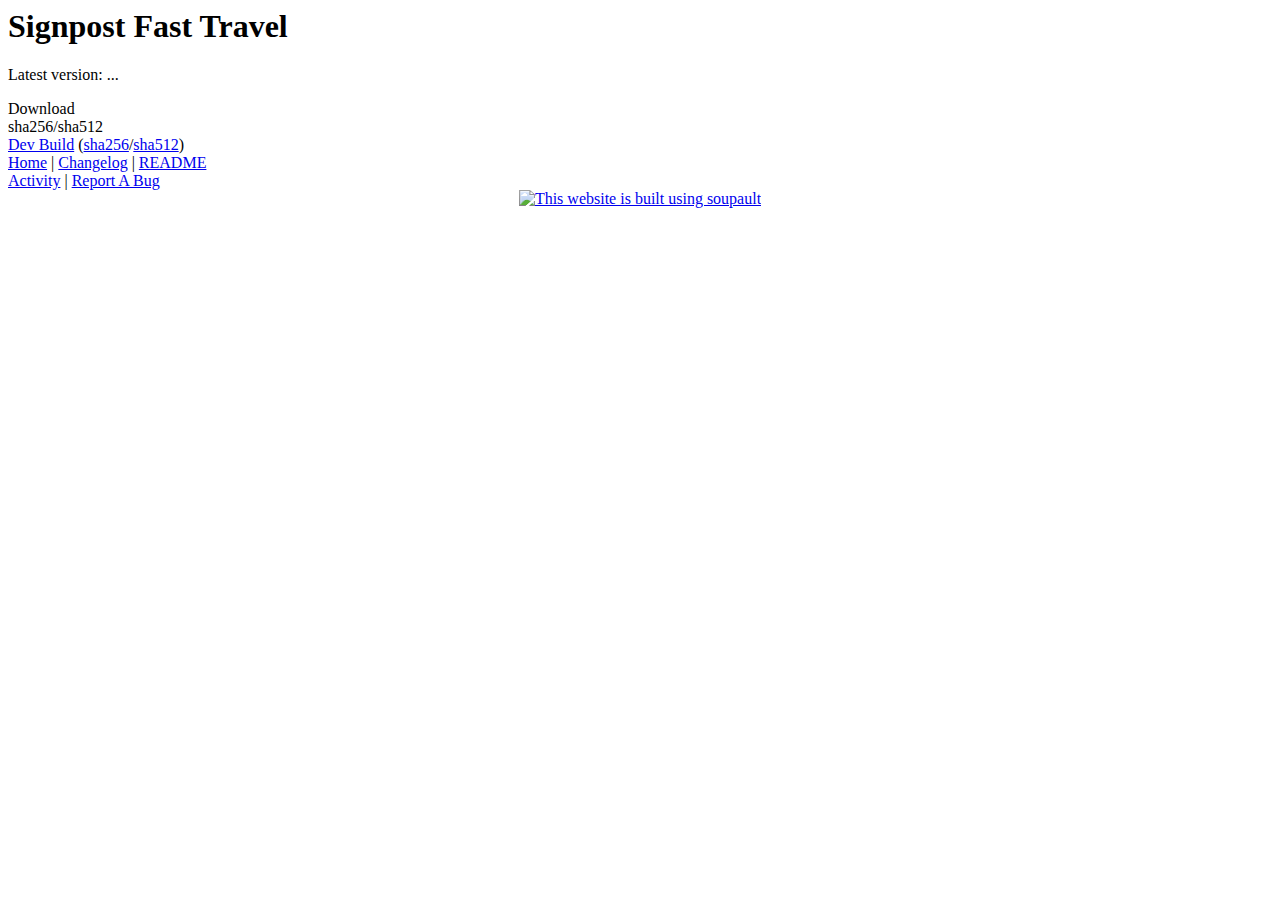
==== web/templates/main.html @ 8a0dc598 "Initial commit" ====
<html lang="en">
  <head>
    <meta charset="utf-8">
    <title></title>
    <meta name="viewport" content="width=device-width, initial-scale=1">
    <meta name="description" content="Fast travel from signposts to their locations if you have already been there before.">
    <meta name="author" content="Signpost Fast Travel Authors">
    <link rel="stylesheet" type="text/css" href="/css/normalize.css">
    <link rel="stylesheet" type="text/css" href="/css/sakura.css">
    <link rel="stylesheet" type="text/css" media="(prefers-color-scheme: dark)" href="/css/sakura-dark.css">
    <link rel="stylesheet" type="text/css" href="/css/site.css">
    <link rel="stylesheet" type="text/css" media="(prefers-color-scheme: dark)" href="/css/site-dark.css">
  </head>
  <body>
    <h1 class="center">Signpost Fast Travel</h1>
    <noscript>
      <p class="bold center">
        Please enable Javascript for this page, Gitlab itself also requires Javascript in order to even look at packages. Sorry :(
      </p>
    </noscript>
    <p class="center">Latest version: <span class="bold" id="latestVersion">...</span></p>
    <div id="links" class="bold center">
      <a class="button" id="download" title="Download the latest release of Signpost Fast Travel">Download</a>
    </div>
    <div id="shas" class="bold center">
      <a id="sha256" title="Verify the integrity of the file you downloaded">sha256</a>/<a id="sha512" title="Verify the integrity of the file you downloaded">sha512</a>
    </div>
    <div class="bold center" id="errors"></div>
    <div class="center" id="dev-build">
      <a id="download" href="https://gitlab.com/api/v4/projects/modding-openmw%2Fsignpost-fast-travel/jobs/artifacts/master/raw/signpost-fast-travel.zip?job=make" title="Dev builds may have newer features, but they will be less tested">Dev Build</a> (<a id="sha256" href="https://gitlab.com/api/v4/projects/modding-openmw%2Fsignpost-fast-travel/jobs/artifacts/master/raw/signpost-fast-travel.zip.sha256sum.txt?job=make" title="Verify the integrity of the file you downloaded">sha256</a>/<a id="sha512" href="https://gitlab.com/api/v4/projects/modding-openmw%2Fsignpost-fast-travel/jobs/artifacts/master/raw/signpost-fast-travel.zip.sha512sum.txt?job=make" title="Verify the integrity of the file you downloaded">sha512</a>)
    </div>
    <nav class="center" id="nav">
      <a href="/">Home</a> | <a href="/changelog/">Changelog</a> | <a href="/readme/">README</a>
    </nav>
    <div class="center" id="gitlab-links" title="These are external links that will take you to GitLab.">
      <a href="https://gitlab.com/modding-openmw/signpost-fast-travel/activity">Activity</a> | <a href="https://gitlab.com/modding-openmw/signpost-fast-travel/-/issues">Report A Bug</a>
    </div>
    <div id="content"></div>
    <footer style="text-align: center;">
      <a href="https://soupault.app/"><img src="/img/powered_by_soupault_88x31.png" title="This website is built using soupault"></a>
    </footer>
    <div id="modOrg" data-mod-org="modding-openmw"></div>
    <div id="modProject" data-mod-project="signpost-fast-travel"></div>
    <script src="/js/gitlab.js"></script>
  </body>
</html>
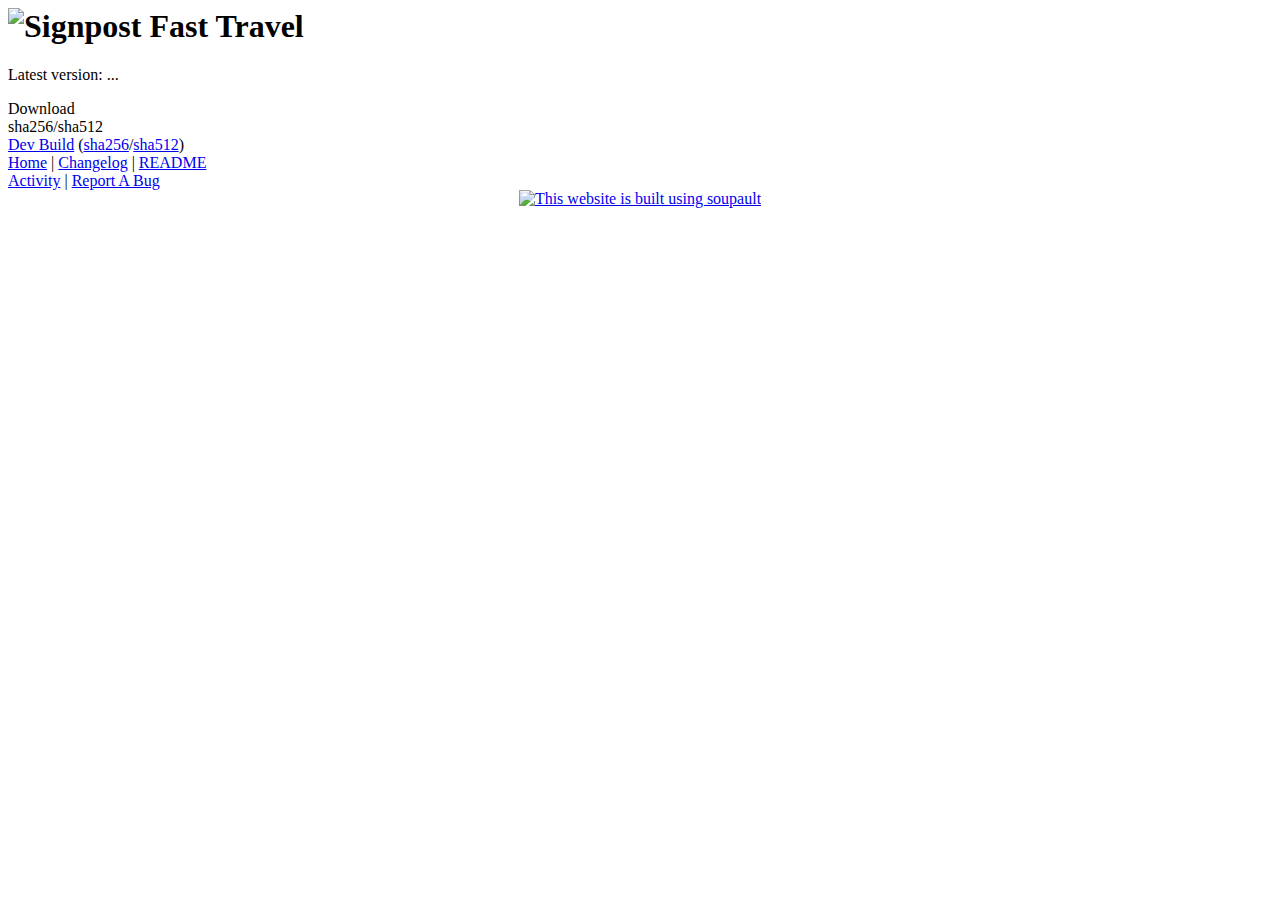
==== commit bbb12e9d: "New title logo" ====
--- a/web/templates/main.html
+++ b/web/templates/main.html
@@ -12,7 +12,7 @@
     <link rel="stylesheet" type="text/css" media="(prefers-color-scheme: dark)" href="/css/site-dark.css">
   </head>
   <body>
-    <h1 class="center">Signpost Fast Travel</h1>
+    <h1 class="center"><img src="/img/title.png" title="Signpost Fast Travel" /></h1>
     <noscript>
       <p class="bold center">
         Please enable Javascript for this page, Gitlab itself also requires Javascript in order to even look at packages. Sorry :(
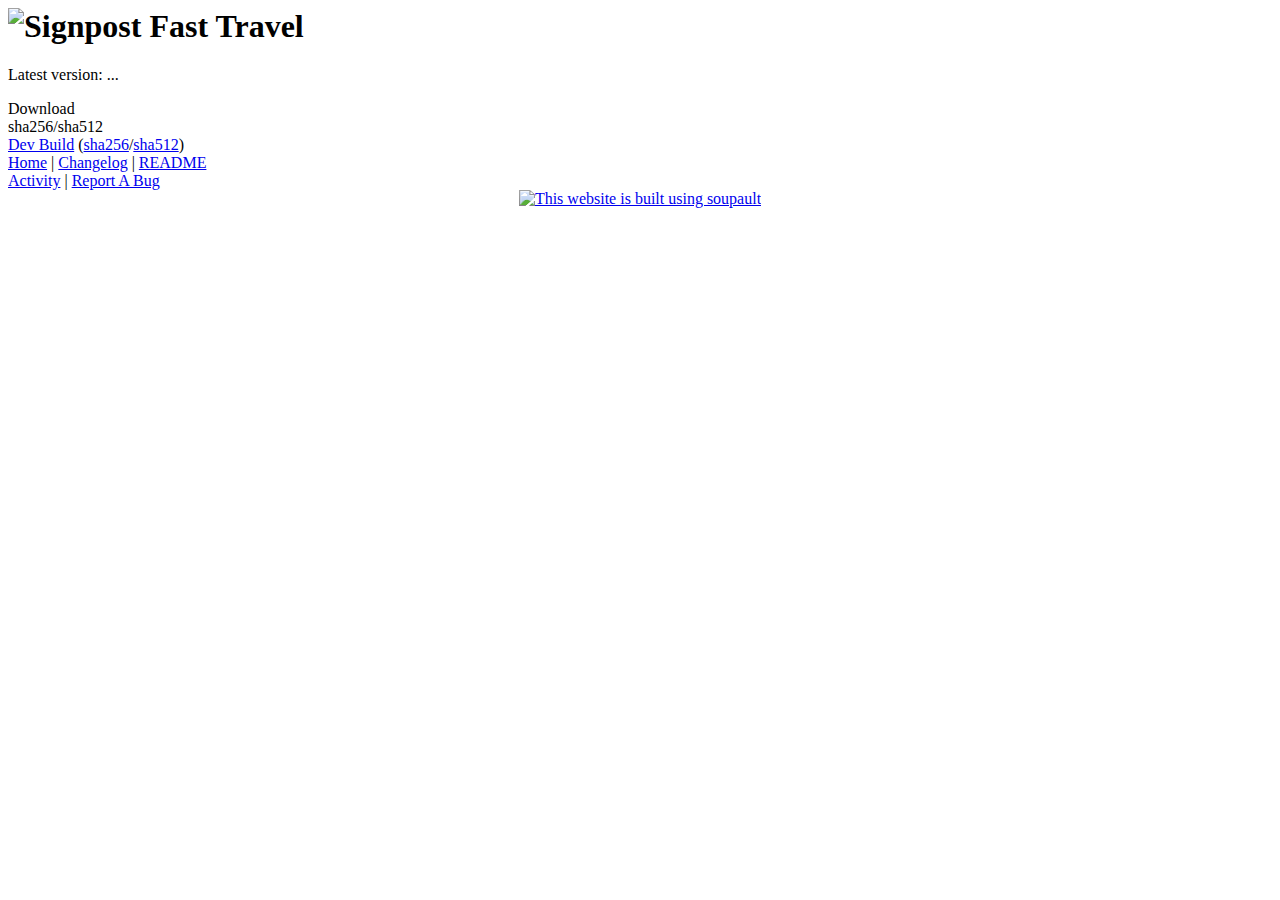
==== commit 7f66f120: "Discord fancylink" ====
--- a/web/templates/main.html
+++ b/web/templates/main.html
@@ -5,6 +5,12 @@
     <meta name="viewport" content="width=device-width, initial-scale=1">
     <meta name="description" content="Fast travel from signposts to their locations if you have already been there before.">
     <meta name="author" content="Signpost Fast Travel Authors">
+    <meta property="og:site_name" content="Signpost Fast Travel" />
+    <meta property="og:type" content="website">
+    <meta property="og:url" content="https://modding-openmw.gitlab.io/signpost-fast-travel/">
+    <meta property="og:title" content="Signpost Fast Travel">
+    <meta property="og:description" content="Fast travel from signposts to their locations if you have already been there before.">
+    <meta property="og:image" content="https://modding-openmw.gitlab.io/signpost-fast-travel/img/signpost-fast-travel.gif">
     <link rel="stylesheet" type="text/css" href="/css/normalize.css">
     <link rel="stylesheet" type="text/css" href="/css/sakura.css">
     <link rel="stylesheet" type="text/css" media="(prefers-color-scheme: dark)" href="/css/sakura-dark.css">
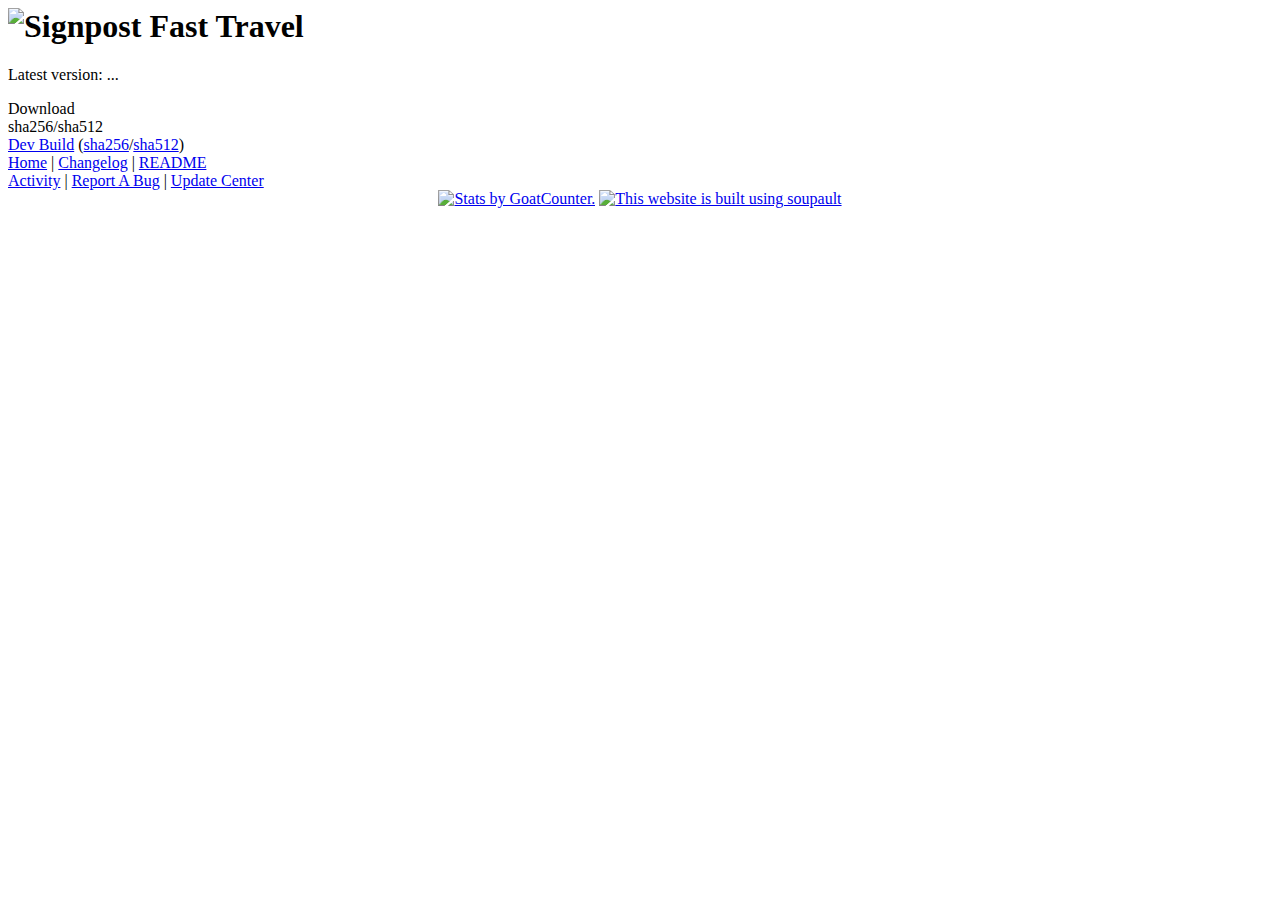
==== commit 00e16823: "Goatcounter and Update Center links" ====
--- a/web/templates/main.html
+++ b/web/templates/main.html
@@ -39,10 +39,11 @@
       <a href="/">Home</a> | <a href="/changelog/">Changelog</a> | <a href="/readme/">README</a>
     </nav>
     <div class="center" id="gitlab-links" title="These are external links that will take you to GitLab.">
-      <a href="https://gitlab.com/modding-openmw/signpost-fast-travel/activity">Activity</a> | <a href="https://gitlab.com/modding-openmw/signpost-fast-travel/-/issues">Report A Bug</a>
+      <a href="https://gitlab.com/modding-openmw/signpost-fast-travel/activity">Activity</a> | <a href="https://gitlab.com/modding-openmw/signpost-fast-travel/-/issues">Report A Bug</a> | <a href="https://modding-openmw.gitlab.io/update-center/">Update Center</a>
     </div>
     <div id="content"></div>
     <footer style="text-align: center;">
+      <a href="https://stats.gitlab.modding-openmw.com/"><img src="/img/goat_counter.png" title="Stats by GoatCounter."></a>
       <a href="https://soupault.app/"><img src="/img/powered_by_soupault_88x31.png" title="This website is built using soupault"></a>
     </footer>
     <div id="modOrg" data-mod-org="modding-openmw"></div>
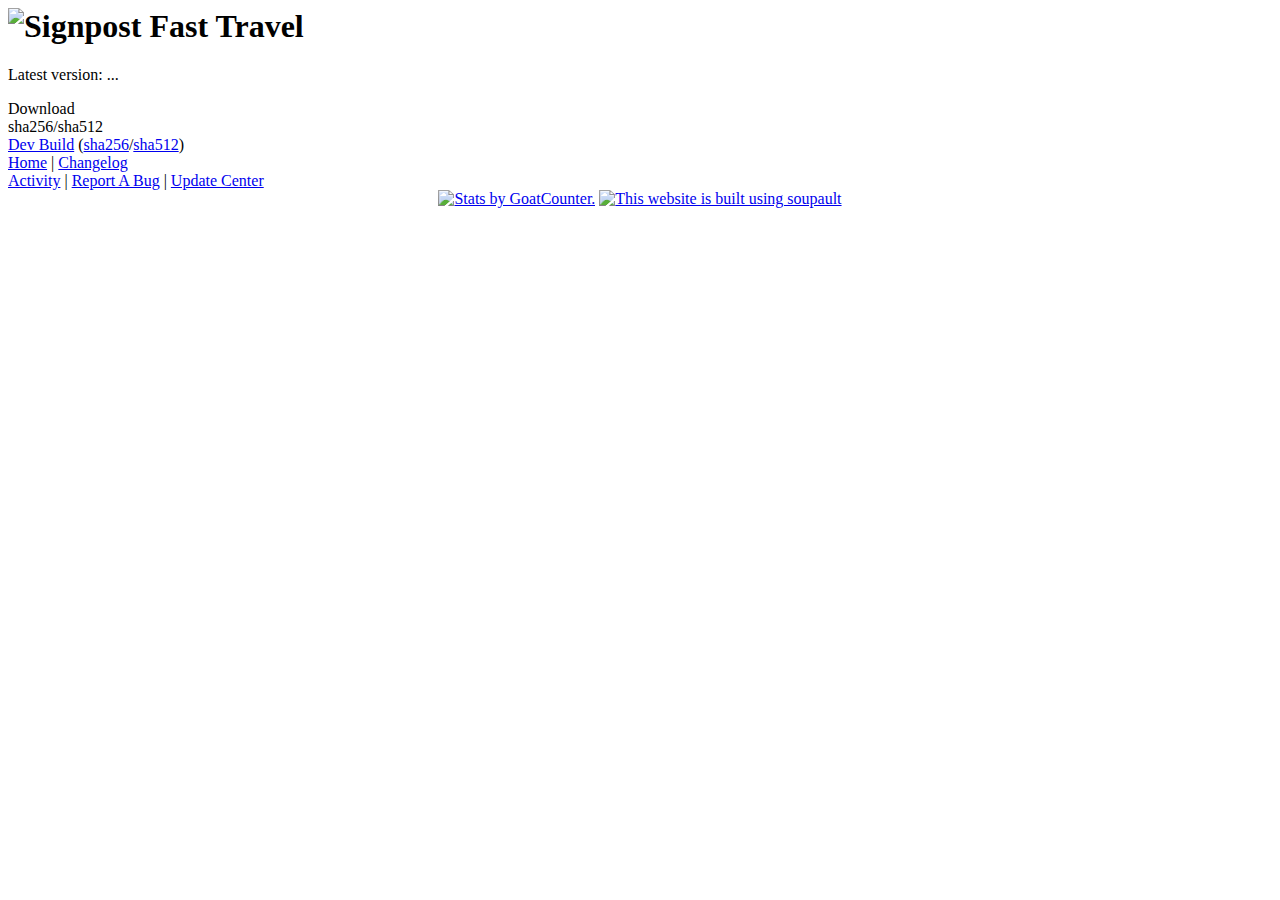
==== commit 75b29a27: "The README becomes the index" ====
--- a/web/templates/main.html
+++ b/web/templates/main.html
@@ -36,7 +36,7 @@
       <a id="download" href="https://gitlab.com/api/v4/projects/modding-openmw%2Fsignpost-fast-travel/jobs/artifacts/master/raw/signpost-fast-travel.zip?job=make" title="Dev builds may have newer features, but they will be less tested">Dev Build</a> (<a id="sha256" href="https://gitlab.com/api/v4/projects/modding-openmw%2Fsignpost-fast-travel/jobs/artifacts/master/raw/signpost-fast-travel.zip.sha256sum.txt?job=make" title="Verify the integrity of the file you downloaded">sha256</a>/<a id="sha512" href="https://gitlab.com/api/v4/projects/modding-openmw%2Fsignpost-fast-travel/jobs/artifacts/master/raw/signpost-fast-travel.zip.sha512sum.txt?job=make" title="Verify the integrity of the file you downloaded">sha512</a>)
     </div>
     <nav class="center" id="nav">
-      <a href="/">Home</a> | <a href="/changelog/">Changelog</a> | <a href="/readme/">README</a>
+      <a href="/">Home</a> | <a href="/changelog/">Changelog</a>
     </nav>
     <div class="center" id="gitlab-links" title="These are external links that will take you to GitLab.">
       <a href="https://gitlab.com/modding-openmw/signpost-fast-travel/activity">Activity</a> | <a href="https://gitlab.com/modding-openmw/signpost-fast-travel/-/issues">Report A Bug</a> | <a href="https://modding-openmw.gitlab.io/update-center/">Update Center</a>
